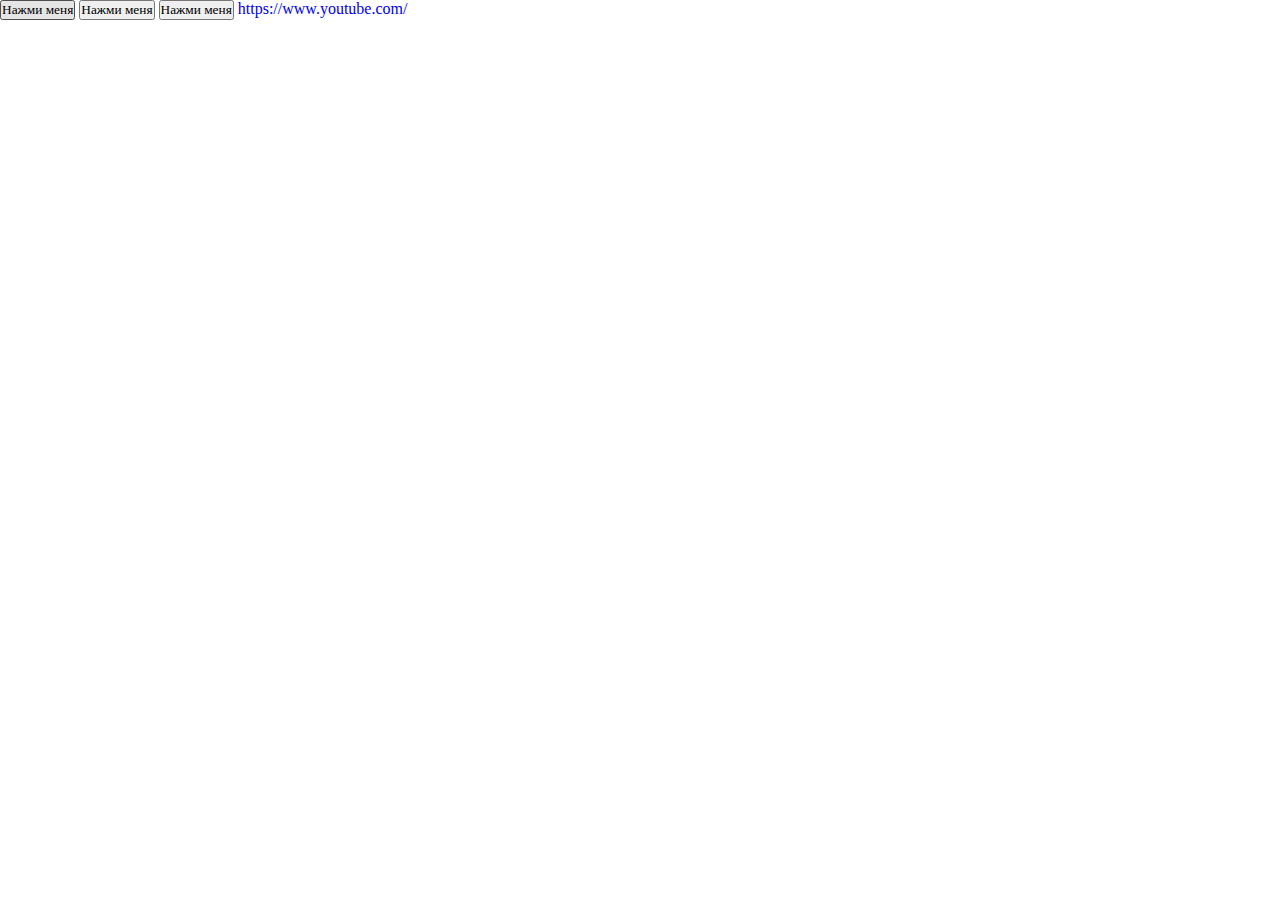
==== 02.JavaScriptBasics/018. Events and their handlers/index.html @ a8536da1 "Viewed 018. Events and their handlers!" ====
<!DOCTYPE html>
<html lang="ru">
<head>
    <meta charset="UTF-8">
    <meta http-equiv="X-UA-Compatible" content="IE=edge">
    <title>Заголовок</title>
    <link rel="stylesheet" href="css/style.css">
</head>
<body>
    <!-- Первый способ назначения обработчика в Java Script -->
    <!-- Используем аттрибут html.
    Мы будем передавать нашу функцию прямо в код. -->
    <button onclick="alert('Вы нажали первую кнопку')" id="btn">Нажми меня</button>
    <button>Нажми меня</button>
    <button>Нажми меня</button>

    <a href="https://www.youtube.com/">https://www.youtube.com/</a>

    <script src="js/js.js"></script>
</body>
</html>
---- 02.JavaScriptBasics/018. Events and their handlers/css/style.css ----
*{box-sizing:border-box;margin:0;padding:0;font-family:Ubuntu;outline:0}a{text-decoration:none}a:visited{text-decoration:none}a:hover{text-decoration:none}a:focus{text-decoration:none}a:active{text-decoration:none}.app{background-color:#faf8f5;min-height:800px}.logo{width:100%;height:60px;line-height:60px;background-color:#fff;box-shadow:0 1.5px 10px 0 rgba(1,0,42,.05);text-align:center}.logo span{color:#ff6a30}.title{width:100%;margin-top:30px;font-weight:500;font-size:20px;color:#262626;text-align:center}.main{display:flex;margin:0 10%;padding-top:40px}.data .choose-expenses,.data .choose-income-label,.data .count-budget,.data .optionalexpenses{margin:13px 0;font-weight:500;font-size:14px;color:#262626;text-align:center}.data .choose-income,.data .choose-percent,.data .choose-sum,.data .expenses-item,.data .optionalexpenses-item{height:35px;width:calc((100%/2) - 4px);border-radius:2.5px;background-color:#fff;box-shadow:0 2.5px 10px 0 rgba(1,0,42,.1);border:none;padding-left:10px;margin-bottom:10px;font-size:14px;color:#a7a7a7}.data .choose-income::-webkit-input-placeholder,.data .choose-percent::-webkit-input-placeholder,.data .choose-sum::-webkit-input-placeholder,.data .expenses-item::-webkit-input-placeholder,.data .optionalexpenses-item::-webkit-input-placeholder{opacity:.3}.data .choose-income:-ms-input-placeholder,.data .choose-percent:-ms-input-placeholder,.data .choose-sum:-ms-input-placeholder,.data .expenses-item:-ms-input-placeholder,.data .optionalexpenses-item:-ms-input-placeholder{opacity:.3}.data .choose-income::-ms-input-placeholder,.data .choose-percent::-ms-input-placeholder,.data .choose-sum::-ms-input-placeholder,.data .expenses-item::-ms-input-placeholder,.data .optionalexpenses-item::-ms-input-placeholder{opacity:.3}.data .choose-income::placeholder,.data .choose-percent::placeholder,.data .choose-sum::placeholder,.data .expenses-item::placeholder,.data .optionalexpenses-item::placeholder{opacity:.3}.data .count-budget-btn,.data .expenses-item-btn,.data .optionalexpenses-btn{width:70px;height:30px;display:block;margin:0 auto;border:none;border-radius:2.5px;background-image:linear-gradient(336deg,#ffbd75,#ff964b),linear-gradient(#fff,#fff);box-shadow:0 2.5px 10px 0 rgba(1,0,42,.1);color:#fff;font-weight:100;font-size:12px;cursor:pointer}.data .optionalexpenses-item{width:calc((100%/3) - 4px)}.data .count-budget-btn{width:120px}.data .choose-income{display:block;width:80%;margin:0 auto}.data .checksavings{margin:0 auto;margin-top:20px;text-align:center}.data .checksavings input{width:30px}.data .choose-percent,.data .choose-sum{width:30%;margin:15px}.data .start{width:70px;height:30px;display:block;margin:0 auto;border:none;border-radius:2.5px;background-image:linear-gradient(336deg,#ffbd75,#ff964b),linear-gradient(#fff,#fff);box-shadow:0 2.5px 10px 0 rgba(1,0,42,.1);color:#fff;font-weight:100;font-size:12px;cursor:pointer;width:200px;height:45px;margin-top:30px;font-size:18px;font-weight:100}.result{width:50%}.result-table{display:flex;flex-wrap:wrap;justify-content:space-between;width:90%;min-height:400px;margin:0 auto;margin-top:42px;padding:25px;background-color:#fff;box-shadow:0 1.5px 20px 0 rgba(1,0,42,.1)}.result-table .budget,.result-table .budget-value,.result-table .daybudget,.result-table .daybudget-value,.result-table .expenses,.result-table .expenses-value,.result-table .income,.result-table .income-value,.result-table .level,.result-table .level-value,.result-table .monthsavings,.result-table .monthsavings-value,.result-table .optionalexpenses,.result-table .optionalexpenses-value,.result-table .yearsavings,.result-table .yearsavings-value{width:48%;margin-top:10px;min-height:40px;padding:10px;font-weight:500}.result-table .budget-value,.result-table .daybudget-value,.result-table .expenses-value,.result-table .income-value,.result-table .level-value,.result-table .monthsavings-value,.result-table .optionalexpenses-value,.result-table .yearsavings-value{color:#61a654;word-break:break-word}.result .time-data{width:100%;margin:0 auto;display:flex;justify-content:space-around;margin-top:40px}.result .time-data .day,.result .time-data .month,.result .time-data .year{font-size:16px;font-weight:500}.result .time-data .day-value,.result .time-data .month-value,.result .time-data .year-value{height:35px;width:calc((100%/2) - 4px);border-radius:2.5px;background-color:#fff;box-shadow:0 2.5px 10px 0 rgba(1,0,42,.1);border:none;padding-left:10px;margin-bottom:10px;font-size:14px;color:#a7a7a7;width:80px;height:30px;margin-left:25px}
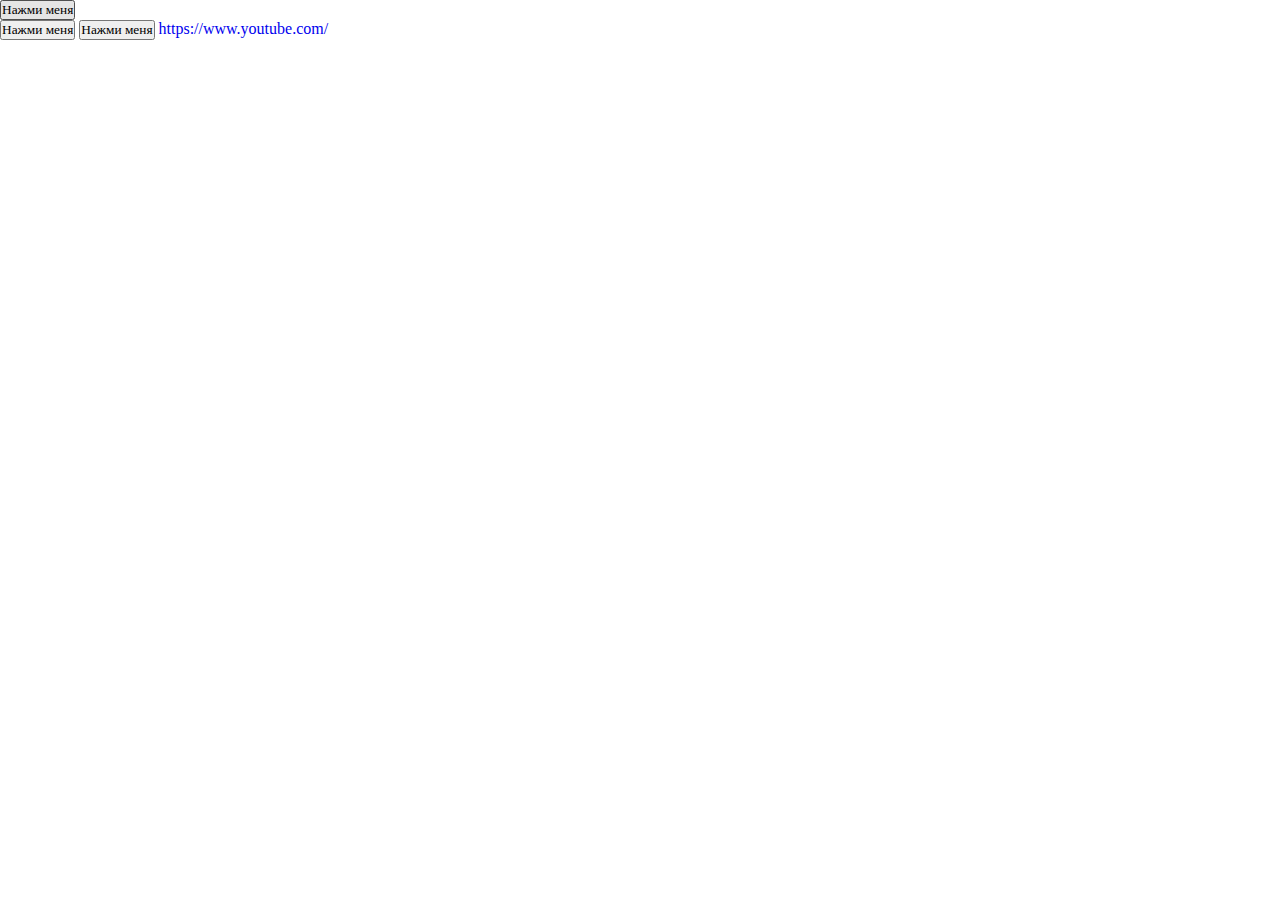
==== commit e3481c35: "Viewing 018. Events and their handlers!" ====
--- a/02.JavaScriptBasics/018. Events and their handlers/index.html
+++ b/02.JavaScriptBasics/018. Events and their handlers/index.html
@@ -9,8 +9,19 @@
 <body>
     <!-- Первый способ назначения обработчика в Java Script -->
     <!-- Используем аттрибут html.
-    Мы будем передавать нашу функцию прямо в код. -->
-    <button onclick="alert('Вы нажали первую кнопку')" id="btn">Нажми меня</button>
+    Мы будем передавать нашу функцию прямо в код, а также
+    сюда можно передать и существующую функцию. Но использовать такой
+    способ крайне не рекомендуется. Он подходит лишь для самых маленьких скриптов
+    и обычно в реальных проектах вообще не используется -->
+<!--    <button onclick="alert('Вы нажали первую кнопку')" id="btn">Нажми меня</button>-->
+
+    <!--  Второй способ - это использовать свойство DOM для событий.   -->
+
+    <div class="wrapper">
+        <button id="btn">Нажми меня</button>
+    </div>
+
+
     <button>Нажми меня</button>
     <button>Нажми меня</button>
 
